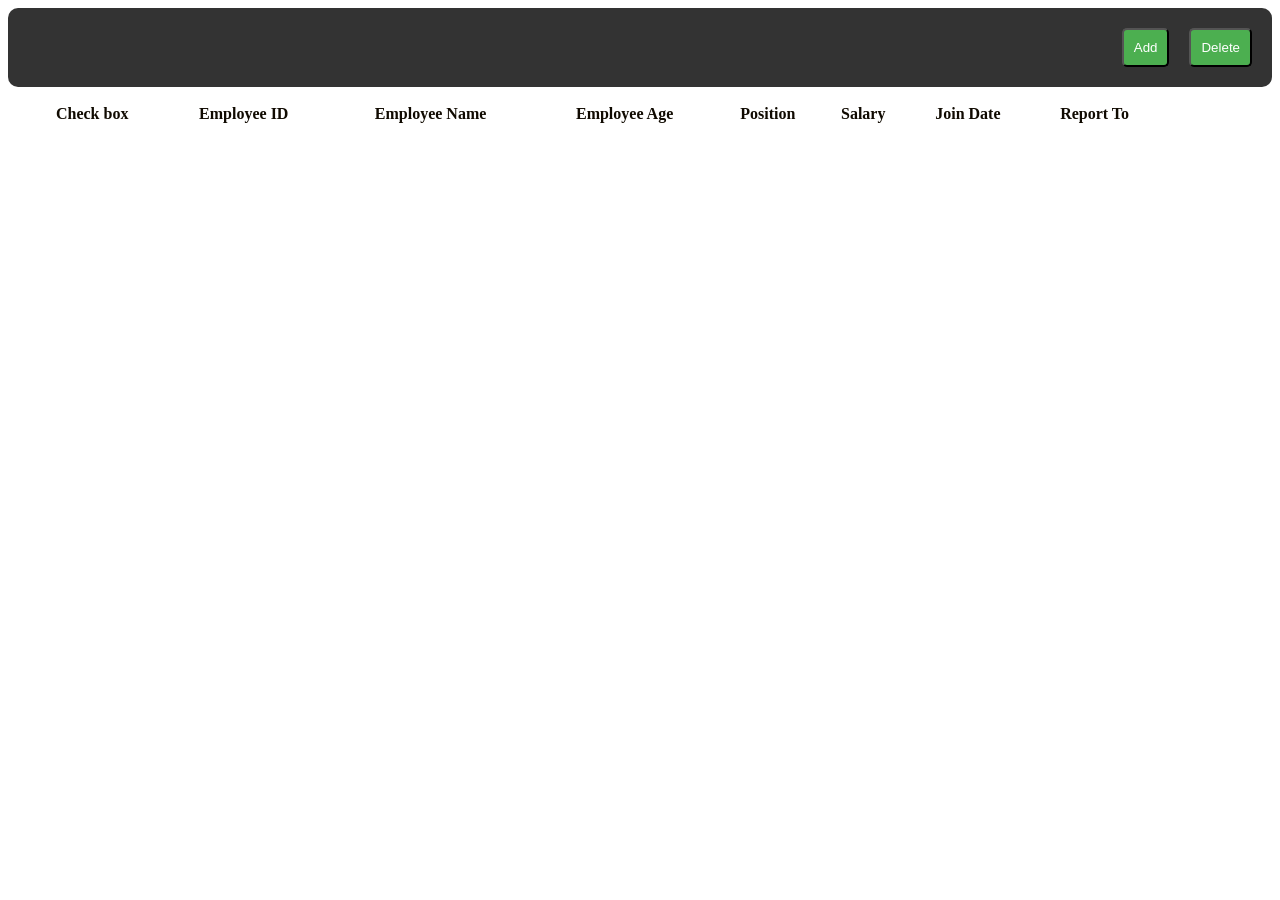
==== src/main/resources/UI/index.html @ bfc34b5a "exception handling and naming" ====
<!DOCTYPE html>
<html lang="en">

<head>
	<meta charset="UTF-8">
	<meta name="viewport" content="width=device-width, initial-scale=1.0">
	<title>Document</title>
	<link rel="stylesheet" href="style.css"> 
	<script src="app.js" defer></script>
</head>

<body>
	<header>
		<div id="nav">
			<button id="add">Add</button>
			<button id="delete">Delete</button>
		</div>
	</header>
	<main>
		<table>
			<thead>
				<tr>
					<th>Check box</th>
					<th>Employee ID</th>
					<th>Employee Name</th>
					<th>Employee Age</th>
					<th>Position</th>
					<th>Salary</th>
					<th>Join Date</th>
					<th>Report To</th>
				</tr>
			</thead>
			<tbody id="table-body"></tbody>
		</table>
	</main>
	</main>
	<footer>

	</footer>
</body>

</html>
---- src/main/resources/UI/style.css ----
#nav{
	display :flex;
	justify-content :flex-end;
	align-items:flex-end;
	align-content: flex-end;
	align-self: flex-end;
}
button{
	margin:10px;
	padding: 10px;
	border-radius: 5px;
	background-color: #4CAF50;
	color: white;
}
button:hover{
	background-color: #4f6c50;
	border-radius: 10px;
}
body{
	background-image :  url('https://www.transparenttextures.com/patterns/white-diamond.png');
}
table{
	margin: 15px;
	width: 90%;
	color:rgb(16, 10, 1);
}
header{
	padding:10px;
	background-color: #333333;
	color: white;
	border-radius: 10px;
	
}
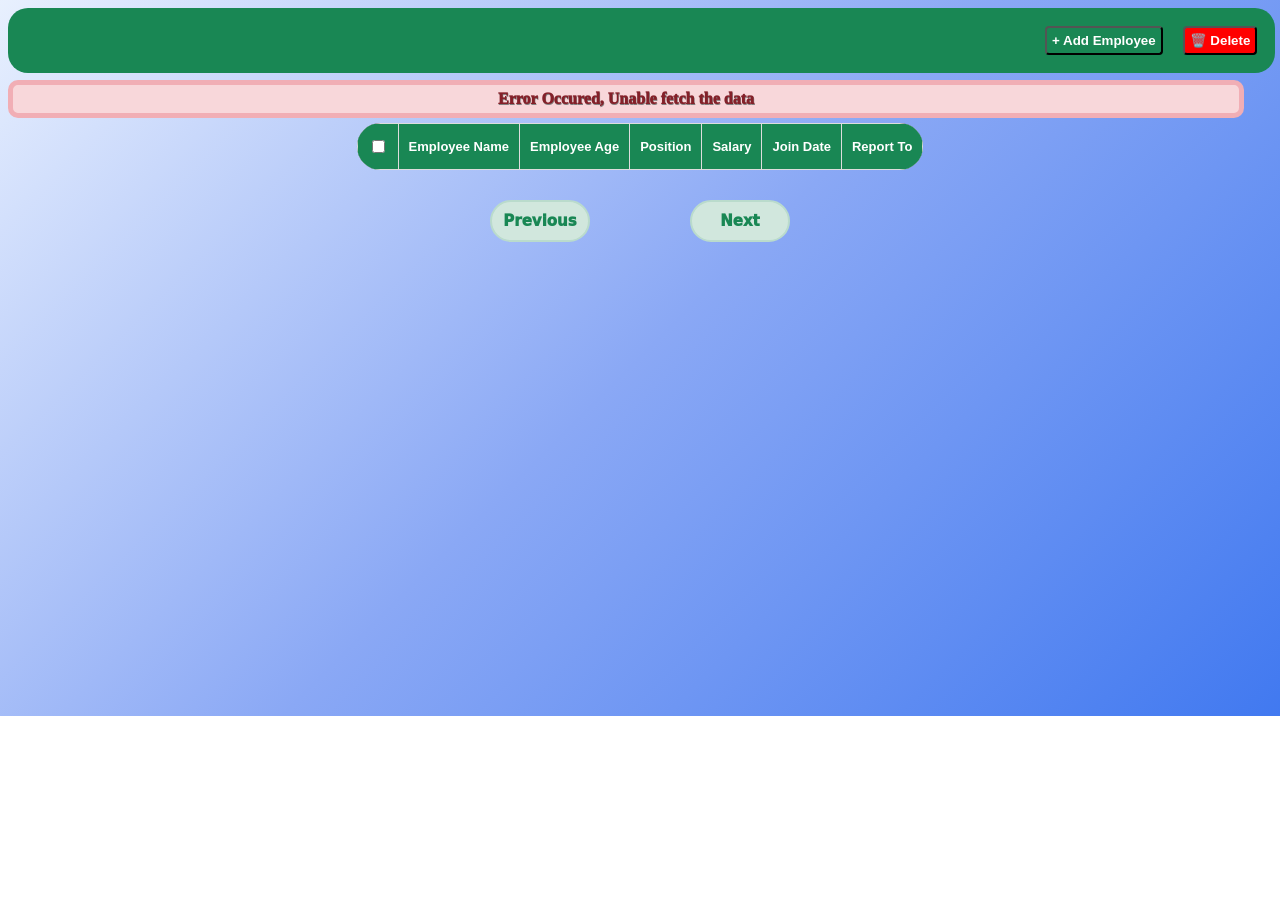
==== commit e3b5cbb1: "Fixed UI removed alerts,css added for error handling" ====
--- a/src/main/resources/UI/index.html
+++ b/src/main/resources/UI/index.html
@@ -5,34 +5,80 @@
 	<meta charset="UTF-8">
 	<meta name="viewport" content="width=device-width, initial-scale=1.0">
 	<title>Document</title>
-	<link rel="stylesheet" href="style.css"> 
+	<link rel="stylesheet" href="style.css">
 	<script src="app.js" defer></script>
 </head>
 
 <body>
 	<header>
 		<div id="nav">
-			<button id="add">Add</button>
-			<button id="delete">Delete</button>
+			<div id="logo">
+			</div>
+			<button id="add-btn">+ Add Employee</button>
+			<button id="delete-btn">🗑️ Delete</button>
 		</div>
 	</header>
 	<main>
-		<table>
-			<thead>
-				<tr>
-					<th>Check box</th>
-					<th>Employee ID</th>
-					<th>Employee Name</th>
-					<th>Employee Age</th>
-					<th>Position</th>
-					<th>Salary</th>
-					<th>Join Date</th>
-					<th>Report To</th>
-				</tr>
-			</thead>
-			<tbody id="table-body"></tbody>
-		</table>
-	</main>
+		<div class="table-wrap">
+			<table>
+				<thead>
+					<tr>
+						<th><input type="checkbox" id="all"></th>
+						<th>Employee Name</th>
+						<th>Employee Age</th>
+						<th>Position</th>
+						<th>Salary</th>
+						<th>Join Date</th>
+						<th>Report To</th>
+					</tr>
+				</thead>
+				<tbody id="table-body"></tbody>
+			</table>
+		</div>
+		<div id="pagination">
+			<Button id="prev-page">Previous</Button>
+			<div id="curr-page"></div>
+			<Button id="next-page">Next</Button>
+		</div>
+		<div id="alert">
+			<span id="alert-message"></span>
+		</div>
+		<div id="add-form">
+			<button id="cross">✖</button>
+			<form>
+				<div class="full">
+					<label for="employeeName">Name</label>
+					<input type="text" class="input-form" name="employeeName" placeholder="Raj Kar" required>
+				</div>
+
+				<div>
+					<label for="employeeAge" >Age</label>
+					<input type="number" class="input-form" name="employeeAge" placeholder="21">
+				</div>
+
+				<div>
+					<label for="position">Position</label>
+					<input type="text" class="input-form" name="position" placeholder="Software Developer">
+				</div>
+
+				<div>
+					<label for="salary">Salary</label>
+					<input type="number" class="input-form" name="salary" step="0.01" placeholder="10000.0">
+				</div>
+
+				<div>
+					<label for="joinDate">Join Date</label>
+					<input type="date" id="joinDate" class="input-form" name="joinDate" placeholder="09/09/2020">
+				</div>
+
+				<div class="full">
+					<label for="reportTo">Report To</label>
+					<input type="text" class="input-form" id="reportTo" name="reportTo">
+				</div>
+
+				<input type="submit" value="Add Employee" id="submit-btn" class="full">
+			</form>
+		</div>
 	</main>
 	<footer>
 
--- a/src/main/resources/UI/style.css
+++ b/src/main/resources/UI/style.css
@@ -1,33 +1,287 @@
-#nav{
-	display :flex;
-	justify-content :flex-end;
-	align-items:flex-end;
-	align-content: flex-end;
-	align-self: flex-end;
-}
-button{
-	margin:10px;
-	padding: 10px;
-	border-radius: 5px;
-	background-color: #4CAF50;
-	color: white;
-}
-button:hover{
-	background-color: #4f6c50;
+#nav {
+	display: flex;
+	justify-content: flex-end;
+	align-items: center;
+	align-content: center;
+	align-self: center;
+}
+
+button {
+	margin: 10px;
+	padding: 5px;
+	border-radius: 4px;
+	font-weight: 700;
+}
+
+#add-btn {
+	background: transparent;
+	color: white;
+	font-size: 700;
+}
+
+#add-btn:hover {
+	background-color: darkgreen;
+}
+
+#delete-btn {
+	color: darkblue;
+	background-color: red;
+	color: white;
+}
+
+#delete-btn:hover {
+	background-color: darkred;
+}
+
+body {
+	/* background-image: url('https://res.cloudinary.com/dh62nngtk/image/upload/v1782195611/patrick-tomasso-5hvn-2WW6rY-unsplash_rwwjul.jpg'); */
+	background: linear-gradient(135deg, #e8f0fe, #8aa8f5, rgb(65, 121, 240));
+	height: 100%;
+	background-repeat: no-repeat;
+	min-height: 700px;
+}
+
+body.blocked {
+	pointer-events: none;
+}
+
+header {
+	position: sticky;
+	width: 99%;
+	padding: 8px;
+	background: #198754;
+	border-radius: 20px;
+}
+
+#logo {
+	position: absolute;
+	right: 90%;
+	width: 60px;
+	height: 60px;
+	border-radius: 50%;
+	background-image: url("https://res.cloudinary.com/dh62nngtk/image/upload/v1782157536/logo_tx1r8m.png");
+	background-size: contain;
+	background-position: center;
+}
+
+.reportToBtn {
+	padding: 4px;
+	color: black;
+	background-color: white;
+	border: 1px solid #ccc;
+	border-radius: 12px;
+}
+
+.reportToBtn:hover {
+	background-color: #ccc;
+}
+
+
+.table-wrap {
+	display: flex;
+	justify-self: center;
+	justify-content: center;
+	justify-items: center;
+	align-items: center;
+	margin-top: 20px;
+	margin-bottom: 20px;
+
+}
+
+table {
+	font-family: Arial, Helvetica, sans-serif;
+	border-collapse: collapse;
+	background: #1a1a1a;
+	overflow: hidden;
+	border-radius: 25px;
+}
+
+td,
+th {
+	border: 1px solid #ddd;
+	text-align: center;
+	vertical-align: middle;
+	padding: 10px;
+	background: #2d3748;
+	font-size: 13px;
+	color: white;
+	font-weight: 800;
+}
+th{
+	background: #198754; 
+}
+
+
+tr {
+	background-color: #f2f2f2;
+}
+
+tr:hover {
+	background-color: wheat;
+}
+
+tr:nth-child(even) td {
+	background: #364156;
+}
+
+th {
+	padding-top: 13px;
+	padding-bottom: 13px;
+	text-align: left;
+}
+
+#pagination {
+	bottom: 10px;
+	gap: 40px;
+	display: flex;
+	flex-direction: row;
+	justify-content: center;
+	align-items: center;
+	align-self: center;
+	align-content: center;
+}
+
+#prev-page,
+#next-page {
+	display: flex;
+	justify-content: center;
+	justify-items: center;
+	align-items: center;
+	align-content: center;
+	align-self: center;
+	padding: 10px;
+
+	font-size: 15px;
+
+	background-color: #d1e7dd;
+	color: #198754;
+
+	border: 2px solid #badbcc;
+	border-radius: 50px;
+
+	font-weight: 1000;
+	width: 100px;
+	font-family: system-ui, -apple-system, BlinkMacSystemFont, 'Segoe UI', Roboto, Oxygen, Ubuntu, Cantarell, 'Open Sans', 'Helvetica Neue', sans-serif;
+}
+
+#prev-page:hover,
+#next-page:hover {
+	background-color: #198754;
+	color: greenyellow;
+}
+
+#add-form {
+	display: none;
+	flex-direction: column;
+	justify-content: center;
+	justify-self: center;
+	align-items: center;
+	align-content: center;
+	position: fixed;
+	top: 10%;
+	padding: 10px;
+
+	background: linear-gradient(135deg, #fafafa, #e8e8e8);
+	color: #333333;
+
+	border: 5px solid #2A7B9B;
+	border-radius: 20px;
+
+	font-family: 'Gill Sans', 'Gill Sans MT', Calibri, 'Trebuchet MS', sans-serif;
+	font-size: medium;
+	font-weight: 900;
+
+	width: 450px;
+	height: 450px;
+
+	z-index: 2;
+	gap: 2px;
+	pointer-events: all;/
+}
+
+#alert {
+	display: none;
+	flex-direction: column;
+	justify-content: center;
+	justify-self: center;
+	align-items: center;
+	align-content: center;
+	position: absolute;
+
+	top: 80px;
+
+	padding: 5px;
+	width: 95%;
+
+	background-color: #f8d7da;
+	color: #842029;
+	font-weight: 1000;
+	text-shadow: 0.5px 0.5px gray;
+	border: 5px solid #f1aeb5;
 	border-radius: 10px;
-}
-body{
-	background-image :  url('https://www.transparenttextures.com/patterns/white-diamond.png');
-}
-table{
-	margin: 15px;
-	width: 90%;
-	color:rgb(16, 10, 1);
-}
-header{
-	padding:10px;
-	background-color: #333333;
-	color: white;
+	z-index: 3;
+
+	pointer-events: all;
+}
+
+#alert-message {}
+
+label {
+	margin: 5px;
+	padding: 10px;
+	font-family: Verdana, Geneva, Tahoma, sans-serif;
+}
+
+.input-form {
+	padding: 5px;
+	margin: 5px;
 	border-radius: 10px;
-	
+	display: grid;
+	justify-content: center;
+	align-items: center;
+	background-color: #F5F5F5;
+	gap: 10px;
+}
+
+#submit-btn {
+	margin-top: 20px;
+	background-color: #57C785;
+	color: white;
+}
+
+#submit-btn:hover {
+	background-color: darkgreen;
+	color: wheat;
+}
+
+/* #cross-alert {
+	padding: 0px;
+	margin: 2px;
+	position: relative;
+	top: -10px;
+	left: 2px;
+
+	font-weight: 1000;
+	font-size: medium;
+
+	background-color: transparent;
+	text-shadow: none;
+	border: none;
+	font-weight: 1000;
+} */
+
+#cross {
+	padding: 5px;
+	margin: 0;
+	font-size: larger;
+	position: relative;
+	right: 200px;
+	background-color: transparent;
+	border: none;
+	font-weight: 1000;
+
+}
+
+.full {
+	width: 100%;
 }
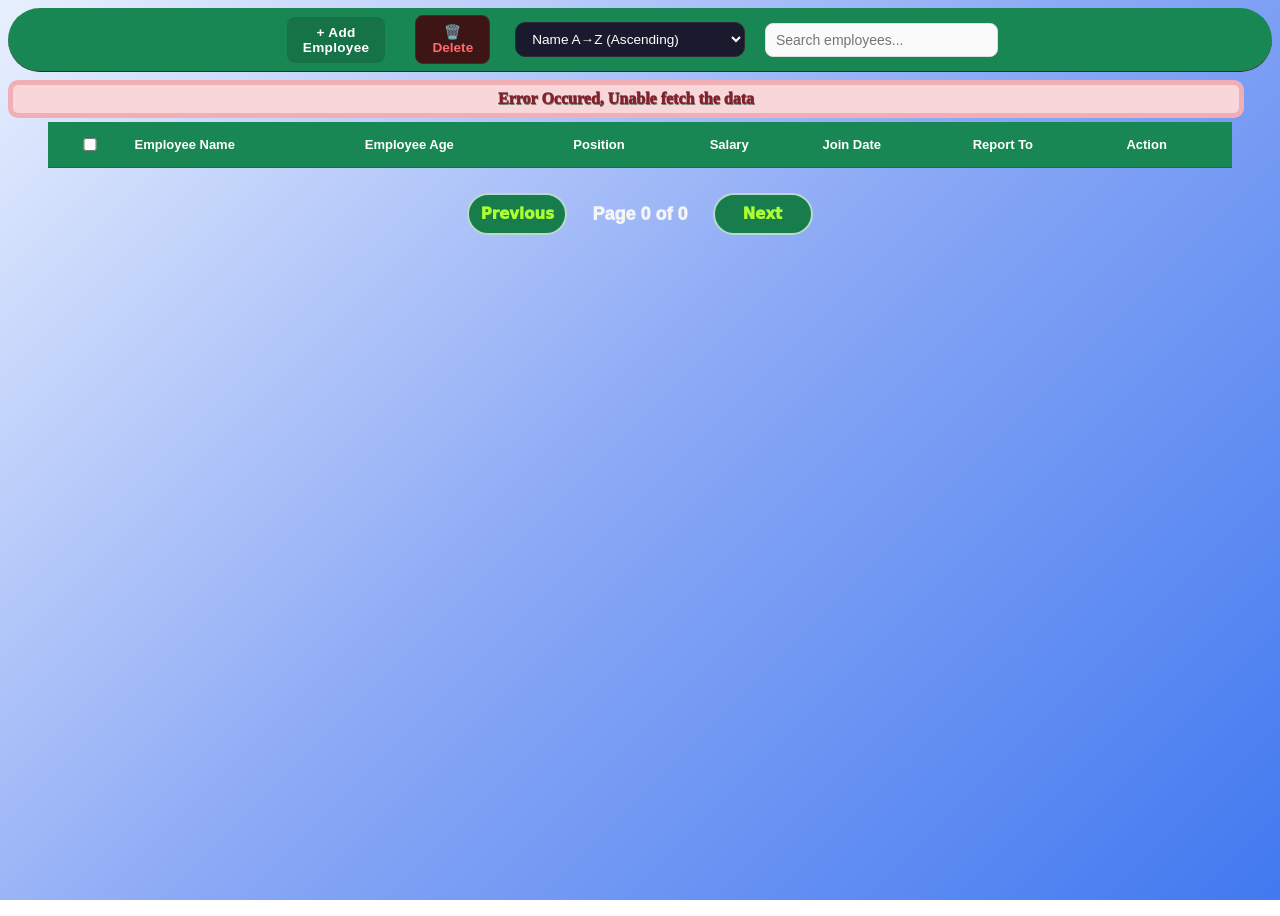
==== commit ad55807b: "position of header sticky , working edit and delete buttons for individual record, edit record has a" ====
--- a/src/main/resources/UI/index.html
+++ b/src/main/resources/UI/index.html
@@ -16,6 +16,19 @@
 			</div>
 			<button id="add-btn">+ Add Employee</button>
 			<button id="delete-btn">🗑️ Delete</button>
+			<select id="sort-select">
+				<option value="employeeName,asc">Name A→Z (Ascending)</option>
+				<option value="employeeName,desc">Name Z→A (Descending)</option>
+				<option value="joinDate,asc">Join Date (Ascending)</option>
+				<option value="joinDate,desc">Join Date (Descending)</option>
+				<option value="salary,asc">Salary (Ascending)</option>
+				<option value="salary,desc">Salary (Descending)</option>
+				<option value="age,asc">Age (Ascending)</option>
+				<option value="age,desc">Age (Descending)</option>
+				<option value="position,asc">Position (Ascending)</option>
+				<option value="position,desc">Position (Descending)</option>
+			</select>
+			<input type="text" id="search-input" placeholder="Search employees...">
 		</div>
 	</header>
 	<main>
@@ -30,6 +43,7 @@
 						<th>Salary</th>
 						<th>Join Date</th>
 						<th>Report To</th>
+						<th>Action</th>
 					</tr>
 				</thead>
 				<tbody id="table-body"></tbody>
@@ -44,39 +58,47 @@
 			<span id="alert-message"></span>
 		</div>
 		<div id="add-form">
+			<div id="employee-add">Employee Details</div>
 			<button id="cross">✖</button>
-			<form>
+			<form id="add-form-form">
 				<div class="full">
 					<label for="employeeName">Name</label>
-					<input type="text" class="input-form" name="employeeName" placeholder="Raj Kar" required>
+					<input id="employeeName" type="text" class="input-form" name="employeeName" placeholder="Raj Kar"
+						required>
 				</div>
 
 				<div>
-					<label for="employeeAge" >Age</label>
-					<input type="number" class="input-form" name="employeeAge" placeholder="21">
+					<label for="employeeAge">Age</label>
+					<input id="employeeAge" type="number" class="input-form" name="employeeAge" placeholder="21"
+						required>
 				</div>
 
 				<div>
 					<label for="position">Position</label>
-					<input type="text" class="input-form" name="position" placeholder="Software Developer">
+					<input id="position" type="text" class="input-form" name="position" placeholder="Software Developer"
+						required>
 				</div>
 
 				<div>
 					<label for="salary">Salary</label>
-					<input type="number" class="input-form" name="salary" step="0.01" placeholder="10000.0">
+					<input id="salary" type="number" class="input-form" name="salary" step="0.01" placeholder="10000.0"
+						required>
 				</div>
 
 				<div>
 					<label for="joinDate">Join Date</label>
-					<input type="date" id="joinDate" class="input-form" name="joinDate" placeholder="09/09/2020">
+					<input id="joinDate" type="date" id="joinDate" class="input-form" name="joinDate"
+						placeholder="09/09/2020">
+				</div>
+				<div>
+					<label for="reportTo">Reports To</label>
+					<select id="report-to" class="input-form">Report to
+
+					</select>
 				</div>
 
-				<div class="full">
-					<label for="reportTo">Report To</label>
-					<input type="text" class="input-form" id="reportTo" name="reportTo">
-				</div>
 
-				<input type="submit" value="Add Employee" id="submit-btn" class="full">
+				<input type="button" value="Add Employee" id="submit-btn" class="full">
 			</form>
 		</div>
 	</main>
--- a/src/main/resources/UI/style.css
+++ b/src/main/resources/UI/style.css
@@ -2,43 +2,53 @@
 	display: flex;
 	justify-content: flex-end;
 	align-items: center;
-	align-content: center;
-	align-self: center;
+	gap: 20px;
 }
 
 button {
-	margin: 10px;
 	padding: 5px;
-	border-radius: 4px;
+	border-radius: 10px;
+	margin: 5px;
 	font-weight: 700;
+	cursor: pointer;
 }
 
 #add-btn {
-	background: transparent;
-	color: white;
-	font-size: 700;
+	background-color: #157347;
+	color: white;
+	font-size: 0.85rem;
+	font-weight: 600;
+	padding: 8px 16px;
+	border-radius: 8px;
+	border: none;
+	letter-spacing: 0.3px;
 }
 
 #add-btn:hover {
-	background-color: darkgreen;
+	background-color: #176842;
 }
 
 #delete-btn {
-	color: darkblue;
-	background-color: red;
-	color: white;
+	background-color: #3d1515;
+	color: #ff6b6b;
+	font-size: 0.85rem;
+	font-weight: 600;
+	padding: 8px 16px;
+	border-radius: 8px;
+	border: 1px solid #5c2020;
+	cursor: pointer;
 }
 
 #delete-btn:hover {
-	background-color: darkred;
+	background-color: #5c2020;
+	color: white;
 }
 
 body {
-	/* background-image: url('https://res.cloudinary.com/dh62nngtk/image/upload/v1782195611/patrick-tomasso-5hvn-2WW6rY-unsplash_rwwjul.jpg'); */
 	background: linear-gradient(135deg, #e8f0fe, #8aa8f5, rgb(65, 121, 240));
-	height: 100%;
+	min-height: 100vh;
 	background-repeat: no-repeat;
-	min-height: 700px;
+	background-attachment: fixed;
 }
 
 body.blocked {
@@ -46,36 +56,62 @@
 }
 
 header {
-	position: sticky;
-	width: 99%;
-	padding: 8px;
+	top: 0;
+	width: 100%;
+	padding: 0 24px;
+	height: 64px;
 	background: #198754;
-	border-radius: 20px;
+	border-bottom: 1px solid #2d2d2d;
+	border-radius: 0;
+	display: flex;
+	align-items: center;
+	align-content: center;
+	justify-content: space-around;
+	box-sizing: border-box;
+	z-index: 10;
+	border-radius: 50px;
 }
 
 #logo {
 	position: absolute;
-	right: 90%;
-	width: 60px;
-	height: 60px;
+	left: 40px;
+	width: 45px;
+	height: 45px;
 	border-radius: 50%;
-	background-image: url("https://res.cloudinary.com/dh62nngtk/image/upload/v1782157536/logo_tx1r8m.png");
+	background-image: url("https://res.cloudinary.com/dh62nngtk/image/upload/v1782215956/emp_di7r7u.jpg");
 	background-size: contain;
 	background-position: center;
-}
-
-.reportToBtn {
+	flex-shrink: 0;
+}
+
+.reportToBtn,
+.editBtn {
 	padding: 4px;
 	color: black;
 	background-color: white;
 	border: 1px solid #ccc;
 	border-radius: 12px;
+	margin: 5px;
+}
+
+.editBtn {
+	border: none;
+	border-radius: 0px;
+	padding : 0px;
+	border:none;
+	background:none;
+}
+.editBtn:hover{
+	background: none;
 }
 
 .reportToBtn:hover {
 	background-color: #ccc;
 }
 
+.individual-delete{
+	background-color: red;
+}
 
 .table-wrap {
 	display: flex;
@@ -85,20 +121,20 @@
 	align-items: center;
 	margin-top: 20px;
 	margin-bottom: 20px;
-
+	padding: 0 40px;
+	border-radius: 25px;
 }
 
 table {
 	font-family: Arial, Helvetica, sans-serif;
 	border-collapse: collapse;
 	background: #1a1a1a;
-	overflow: hidden;
-	border-radius: 25px;
+	width: 100%;
 }
 
 td,
 th {
-	border: 1px solid #ddd;
+	border-bottom: 1px solid #3d4f6b;
 	text-align: center;
 	vertical-align: middle;
 	padding: 10px;
@@ -107,32 +143,28 @@
 	color: white;
 	font-weight: 800;
 }
-th{
-	background: #198754; 
-}
-
-
-tr {
-	background-color: #f2f2f2;
-}
-
-tr:hover {
-	background-color: wheat;
-}
-
-tr:nth-child(even) td {
-	background: #364156;
-}
 
 th {
+	position: sticky;
+	top: 0;
+	background: #198754;
 	padding-top: 13px;
 	padding-bottom: 13px;
 	text-align: left;
 }
 
+tr:nth-child(even) td {
+	background: #364156;
+}
+
+tr:hover td {
+	background: #4a5f7a;
+	overflow:hidden;
+}
+
 #pagination {
 	bottom: 10px;
-	gap: 40px;
+	gap: 20px;
 	display: flex;
 	flex-direction: row;
 	justify-content: center;
@@ -150,15 +182,11 @@
 	align-content: center;
 	align-self: center;
 	padding: 10px;
-
 	font-size: 15px;
-
 	background-color: #d1e7dd;
 	color: #198754;
-
 	border: 2px solid #badbcc;
 	border-radius: 50px;
-
 	font-weight: 1000;
 	width: 100px;
 	font-family: system-ui, -apple-system, BlinkMacSystemFont, 'Segoe UI', Roboto, Oxygen, Ubuntu, Cantarell, 'Open Sans', 'Helvetica Neue', sans-serif;
@@ -170,6 +198,20 @@
 	color: greenyellow;
 }
 
+#curr-page {
+	font-weight: 1000;
+	font-size: large;
+	font-family: sans-serif;
+	color: whitesmoke;
+}
+
+#prev-page:disabled,
+#next-page:disabled {
+	background-color: #177d4d;
+	color: greenyellow;
+	pointer-events: none;
+}
+
 #add-form {
 	display: none;
 	flex-direction: column;
@@ -178,25 +220,29 @@
 	align-items: center;
 	align-content: center;
 	position: fixed;
-	top: 10%;
-	padding: 10px;
-
+	top: 60%;
+	left: 50%;
+	transform: translate(-50%, -50%);
+	padding: 10px;
 	background: linear-gradient(135deg, #fafafa, #e8e8e8);
 	color: #333333;
-
 	border: 5px solid #2A7B9B;
 	border-radius: 20px;
-
 	font-family: 'Gill Sans', 'Gill Sans MT', Calibri, 'Trebuchet MS', sans-serif;
 	font-size: medium;
 	font-weight: 900;
-
-	width: 450px;
-	height: 450px;
-
+	width: 550px;
+	height: auto;
+	max-height: 90vh;
+	overflow-y: auto;
 	z-index: 2;
 	gap: 2px;
-	pointer-events: all;/
+	pointer-events: all;
+}
+
+#employee-add {
+	width: auto;
+	height: auto;
 }
 
 #alert {
@@ -207,12 +253,9 @@
 	align-items: center;
 	align-content: center;
 	position: absolute;
-
 	top: 80px;
-
 	padding: 5px;
 	width: 95%;
-
 	background-color: #f8d7da;
 	color: #842029;
 	font-weight: 1000;
@@ -220,7 +263,6 @@
 	border: 5px solid #f1aeb5;
 	border-radius: 10px;
 	z-index: 3;
-
 	pointer-events: all;
 }
 
@@ -239,49 +281,118 @@
 	display: grid;
 	justify-content: center;
 	align-items: center;
+	align-content: center;
 	background-color: #F5F5F5;
 	gap: 10px;
 }
 
 #submit-btn {
-	margin-top: 20px;
+	display: block;
+	width: 100%;
+	margin-top: 10px;
 	background-color: #57C785;
 	color: white;
-}
+	grid-column: 1 / -1;
+}
+
 
 #submit-btn:hover {
 	background-color: darkgreen;
 	color: wheat;
 }
-
-/* #cross-alert {
-	padding: 0px;
-	margin: 2px;
-	position: relative;
-	top: -10px;
-	left: 2px;
-
-	font-weight: 1000;
-	font-size: medium;
-
-	background-color: transparent;
-	text-shadow: none;
-	border: none;
-	font-weight: 1000;
-} */
 
 #cross {
 	padding: 5px;
 	margin: 0;
 	font-size: larger;
 	position: relative;
-	right: 200px;
+	left: 250px;
+	top: -30px;
 	background-color: transparent;
 	border: none;
 	font-weight: 1000;
-
 }
 
 .full {
 	width: 100%;
+}
+
+#sort-select {
+	background-color: #1a1a2e;
+	color: white;
+	border: 1px solid #2d2d2d;
+	border-radius: 10px;
+	padding: 8px 12px;
+	font-size: 0.85rem;
+	cursor: pointer;
+}
+
+#sort-select:hover {
+	border-color: #198754;
+}
+
+
+form {
+	background: #fff;
+	border: 1px solid #e0e0e0;
+	border-radius: 12px;
+	padding: 1.5rem;
+	width: 100%;
+	max-width: 480px;
+	display: grid;
+	grid-template-columns: 1fr 1fr;
+	gap: 1rem;
+}
+
+label {
+	display: fixed;
+	font-size: 13px;
+	color: #666;
+	margin-bottom: 4px;
+}
+
+input {
+	width: 100%;
+	padding: 8px 10px;
+	font-size: 14px;
+	border: 1px solid #ddd;
+	border-radius: 8px;
+	background: #fafafa;
+	outline: none;
+	transition: border-color 0.15s;
+}
+
+select {
+	width: 100%;
+	padding: 0 12px;
+	font-size: 14px;
+	box-sizing: border-box;
+}
+
+input:focus {
+	border-color: #999;
+	background: #fff;
+}
+
+label[for="employeeName"],
+input#employeeName,
+label[for="reportTo"],
+input#reportTo,
+input[type="submit"] {
+	grid-column: 1 / -1;
+}
+
+input[type="submit"] {
+	background: #111;
+	color: #fff;
+	border: none;
+	cursor: pointer;
+	font-weight: 500;
+	padding: 10px;
+	border-radius: 8px;
+	margin-top: 0.5rem;
+}
+
+input[type="submit"]:hover {
+	opacity: 0.85;
 }
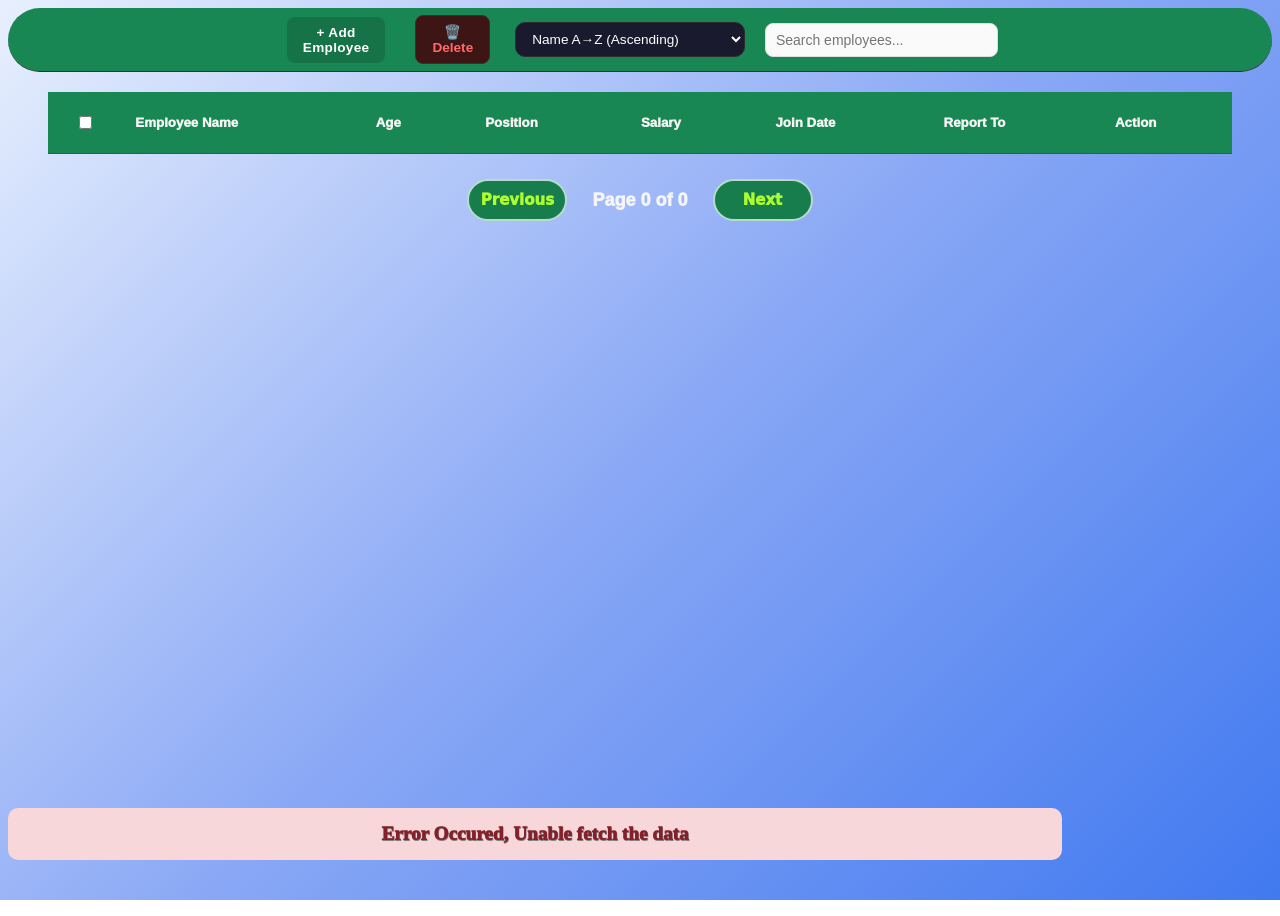
==== commit a2378b87: "added shake feature when error occurred" ====
--- a/src/main/resources/UI/index.html
+++ b/src/main/resources/UI/index.html
@@ -37,13 +37,13 @@
 				<thead>
 					<tr>
 						<th><input type="checkbox" id="all"></th>
-						<th>Employee Name</th>
-						<th>Employee Age</th>
-						<th>Position</th>
-						<th>Salary</th>
-						<th>Join Date</th>
-						<th>Report To</th>
-						<th>Action</th>
+						<th><button id="head-name" value="employeeName">Employee Name</button></th>
+						<th><button id="head-age" value="employeeAge">Age</button></th>
+						<th><button id="head-position" value="position">Position</button></th>
+						<th><button id="head-salary" value="salary">Salary</button></th>
+						<th><button id="head-joinDate" value="joinDate">Join Date</button></th>
+						<th><button id="head-reportTo" value="reportTo">Report To</button></th>
+						<th><button>Action</button></th>
 					</tr>
 				</thead>
 				<tbody id="table-body"></tbody>
@@ -57,8 +57,12 @@
 		<div id="alert">
 			<span id="alert-message"></span>
 		</div>
+		<div id="take-input">
+			<span id="take-input-message"></span>
+		</div>
 		<div id="add-form">
 			<div id="employee-add">Employee Details</div>
+			<button id="random-btn">Random Data</button>
 			<button id="cross">✖</button>
 			<form id="add-form-form">
 				<div class="full">
--- a/src/main/resources/UI/style.css
+++ b/src/main/resources/UI/style.css
@@ -3,13 +3,31 @@
 	justify-content: flex-end;
 	align-items: center;
 	gap: 20px;
+}
+
+body {
+	background: linear-gradient(135deg, #e8f0fe, #8aa8f5, rgb(65, 121, 240));
+	min-height: 100vh;
+	background-repeat: no-repeat;
+	background-attachment: fixed;
+}
+
+body.blocked {
+	pointer-events: none;
+}
+
+.shake {
+    animation: shake 0.5s;
 }
 
 button {
 	padding: 5px;
 	border-radius: 10px;
 	margin: 5px;
-	font-weight: 700;
+	font-weight: 1000;
+	background: none;
+	color: whitesmoke;
+	border: none;
 	cursor: pointer;
 }
 
@@ -42,17 +60,6 @@
 #delete-btn:hover {
 	background-color: #5c2020;
 	color: white;
-}
-
-body {
-	background: linear-gradient(135deg, #e8f0fe, #8aa8f5, rgb(65, 121, 240));
-	min-height: 100vh;
-	background-repeat: no-repeat;
-	background-attachment: fixed;
-}
-
-body.blocked {
-	pointer-events: none;
 }
 
 header {
@@ -97,11 +104,12 @@
 .editBtn {
 	border: none;
 	border-radius: 0px;
-	padding : 0px;
-	border:none;
-	background:none;
-}
-.editBtn:hover{
+	padding: 0px;
+	border: none;
+	background: none;
+}
+
+.editBtn:hover {
 	background: none;
 }
 
@@ -109,8 +117,9 @@
 	background-color: #ccc;
 }
 
-.individual-delete{
-	background-color: red;
+.individual-delete {
+	background: none;
+	border: none;
 }
 
 .table-wrap {
@@ -159,7 +168,7 @@
 
 tr:hover td {
 	background: #4a5f7a;
-	overflow:hidden;
+	overflow: hidden;
 }
 
 #pagination {
@@ -220,7 +229,7 @@
 	align-items: center;
 	align-content: center;
 	position: fixed;
-	top: 60%;
+	top: 50%;
 	left: 50%;
 	transform: translate(-50%, -50%);
 	padding: 10px;
@@ -253,20 +262,52 @@
 	align-items: center;
 	align-content: center;
 	position: absolute;
-	top: 80px;
-	padding: 5px;
-	width: 95%;
-	background-color: #f8d7da;
-	color: #842029;
-	font-weight: 1000;
+	bottom: 40px;
+	padding: 15px;
+	width: 80%;
+	font-weight: 1000;
+	font-size: larger;
 	text-shadow: 0.5px 0.5px gray;
-	border: 5px solid #f1aeb5;
 	border-radius: 10px;
 	z-index: 3;
 	pointer-events: all;
 }
 
 #alert-message {}
+
+#random-btn {
+	position: absolute;
+	top: 35px;
+	padding: 6px 12px;
+	background-color: #f0f0f0;
+	color: #333;
+	border: 1px solid #ccc;
+	border-radius: 8px;
+	font-size: 12px;
+	font-weight: 600;
+	cursor: pointer;
+}
+
+#random-btn:hover {
+	background-color: #198754;
+	color: white;
+	border-color: #198754;
+}
+
+
+#take-input {
+	display: none;
+	justify-content: center;
+	align-items: center;
+	align-content: center;
+	position: absolute;
+	height: 500px;
+	width: 500px;
+	top: 50%;
+	background-color: white;
+	font-size: larger;
+	font-weight: 1000;
+}
 
 label {
 	margin: 5px;
@@ -304,6 +345,7 @@
 #cross {
 	padding: 5px;
 	margin: 0;
+	color: black;
 	font-size: larger;
 	position: relative;
 	left: 250px;
@@ -395,4 +437,27 @@
 
 input[type="submit"]:hover {
 	opacity: 0.85;
+}
+
+@keyframes shake {
+
+	0%,
+	100% {
+		transform: translateX(0);
+	}
+
+	10%,
+	30%,
+	50%,
+	70%,
+	90% {
+		transform: translateX(-8px);
+	}
+
+	20%,
+	40%,
+	60%,
+	80% {
+		transform: translateX(8px);
+	}
 }
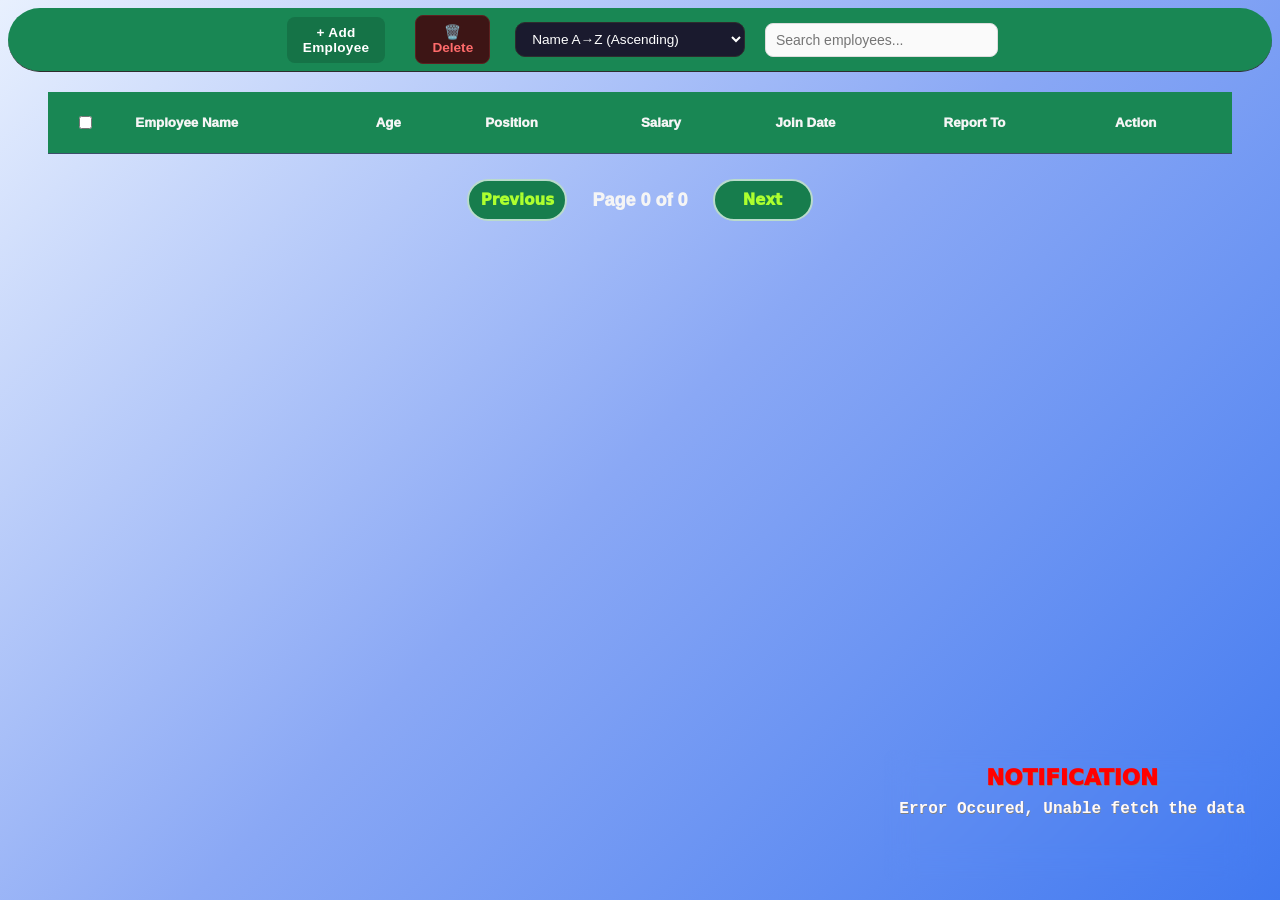
==== commit efa65a6f: "code structure fixed along with notification and alert proper display in both form and table UI with" ====
--- a/src/main/resources/UI/index.html
+++ b/src/main/resources/UI/index.html
@@ -54,8 +54,9 @@
 			<div id="curr-page"></div>
 			<Button id="next-page">Next</Button>
 		</div>
-		<div id="alert">
-			<span id="alert-message"></span>
+		<div class="alert">
+			<div class="alert-heading">NOTIFICATION</div>
+			<span class="alert-message"></span>
 		</div>
 		<div id="take-input">
 			<span id="take-input-message"></span>
@@ -101,9 +102,12 @@
 					</select>
 				</div>
 
+				<input type="button" value="Add Employee" id="submit-btn" class="full">
 
-				<input type="button" value="Add Employee" id="submit-btn" class="full">
 			</form>
+			<div class="alert-form">
+				<span class="alert-form-message"></span>
+			</div>
 		</div>
 	</main>
 	<footer>
--- a/src/main/resources/UI/style.css
+++ b/src/main/resources/UI/style.css
@@ -17,7 +17,13 @@
 }
 
 .shake {
-    animation: shake 0.5s;
+    animation: shake 0.5s ease-in-out;
+	z-index: 6;
+}
+
+.shake-body{
+	animation: shake-body 0.5s ease-in-out;
+	z-index: 6;
 }
 
 button {
@@ -235,13 +241,14 @@
 	padding: 10px;
 	background: linear-gradient(135deg, #fafafa, #e8e8e8);
 	color: #333333;
-	border: 5px solid #2A7B9B;
+	border: 5px solid #176842;
 	border-radius: 20px;
 	font-family: 'Gill Sans', 'Gill Sans MT', Calibri, 'Trebuchet MS', sans-serif;
 	font-size: medium;
 	font-weight: 900;
 	width: 550px;
 	height: auto;
+	height:450px	;
 	max-height: 90vh;
 	overflow-y: auto;
 	z-index: 2;
@@ -254,30 +261,72 @@
 	height: auto;
 }
 
-#alert {
+.alert {
 	display: none;
 	flex-direction: column;
-	justify-content: center;
-	justify-self: center;
-	align-items: center;
-	align-content: center;
-	position: absolute;
-	bottom: 40px;
+	justify-content:flex-start;
+	justify-self: flex-start;
+	align-items: center;
+	align-content: center;
+	position:fixed;
+	bottom:20px;
+	right:20px;
 	padding: 15px;
-	width: 80%;
-	font-weight: 1000;
-	font-size: larger;
+	min-width:200px;
+	min-height: 100px;
+	height:auto;
+	width:auto;
+	backdrop-filter: blur(15px);
+	color:snow;
+	font-weight: 900;
+	font-size: large;
 	text-shadow: 0.5px 0.5px gray;
 	border-radius: 10px;
 	z-index: 3;
 	pointer-events: all;
-}
-
-#alert-message {}
+	font-family: serif;
+	gap:10px;
+}
+
+
+.alert-heading{
+	position: relative;
+	/* top:-50px; */
+	color:yellowgreen;
+	/* color:red; */
+	text-decoration: px underline #176842;
+	font-size: larger;
+	font-weight: 1000;
+	font-family: system-ui, -apple-system, BlinkMacSystemFont, 'Segoe UI', Roboto, Oxygen, Ubuntu, Cantarell, 'Open Sans', 'Helvetica Neue', sans-serif;
+}
+
+.alert-message{
+	font-family: monospace;
+}
+
+.alert-form {
+	display: none;
+	flex-direction: column;
+	justify-content: center;
+	justify-self: center;
+	align-items: center;
+	align-content: center;
+	position: absolute;
+	top: 100px;
+	padding: 5px;
+	width: 80%;
+	height: auto;
+	font-weight: 500;
+	font-size: medium;
+	text-shadow: 0.5px 0.5px gray;
+	border-radius: 10px;
+	z-index: 3;
+	pointer-events: all;
+}
+
+.alert-form-message{}
 
 #random-btn {
-	position: absolute;
-	top: 35px;
 	padding: 6px 12px;
 	background-color: #f0f0f0;
 	color: #333;
@@ -349,10 +398,13 @@
 	font-size: larger;
 	position: relative;
 	left: 250px;
-	top: -30px;
+	top: -80px;
 	background-color: transparent;
 	border: none;
 	font-weight: 1000;
+}
+#cross:hover{
+	text-shadow: 2px 1px gray;
 }
 
 .full {
@@ -440,24 +492,21 @@
 }
 
 @keyframes shake {
-
-	0%,
-	100% {
-		transform: translateX(0);
-	}
-
-	10%,
-	30%,
-	50%,
-	70%,
-	90% {
-		transform: translateX(-8px);
-	}
-
-	20%,
-	40%,
-	60%,
-	80% {
-		transform: translateX(8px);
-	}
+    0%,100% {
+        transform: translate(-50%, -50%) translateX(0);
+    }
+
+    10%,30%,50%,70%,90% {
+        transform: translate(-50%, -50%) translateX(-2px);
+    }
+
+    20%,40%,60%,80% {
+        transform: translate(-50%, -50%) translateX(2px);
+    }
+}
+
+@keyframes shake-body {
+  0%, 100% { transform: translateX(0); }
+  10%, 30%, 50%, 70%, 90% { transform: translateX(-3px); }
+  20%, 40%, 60%, 80% { transform: translateX(3px); }
 }
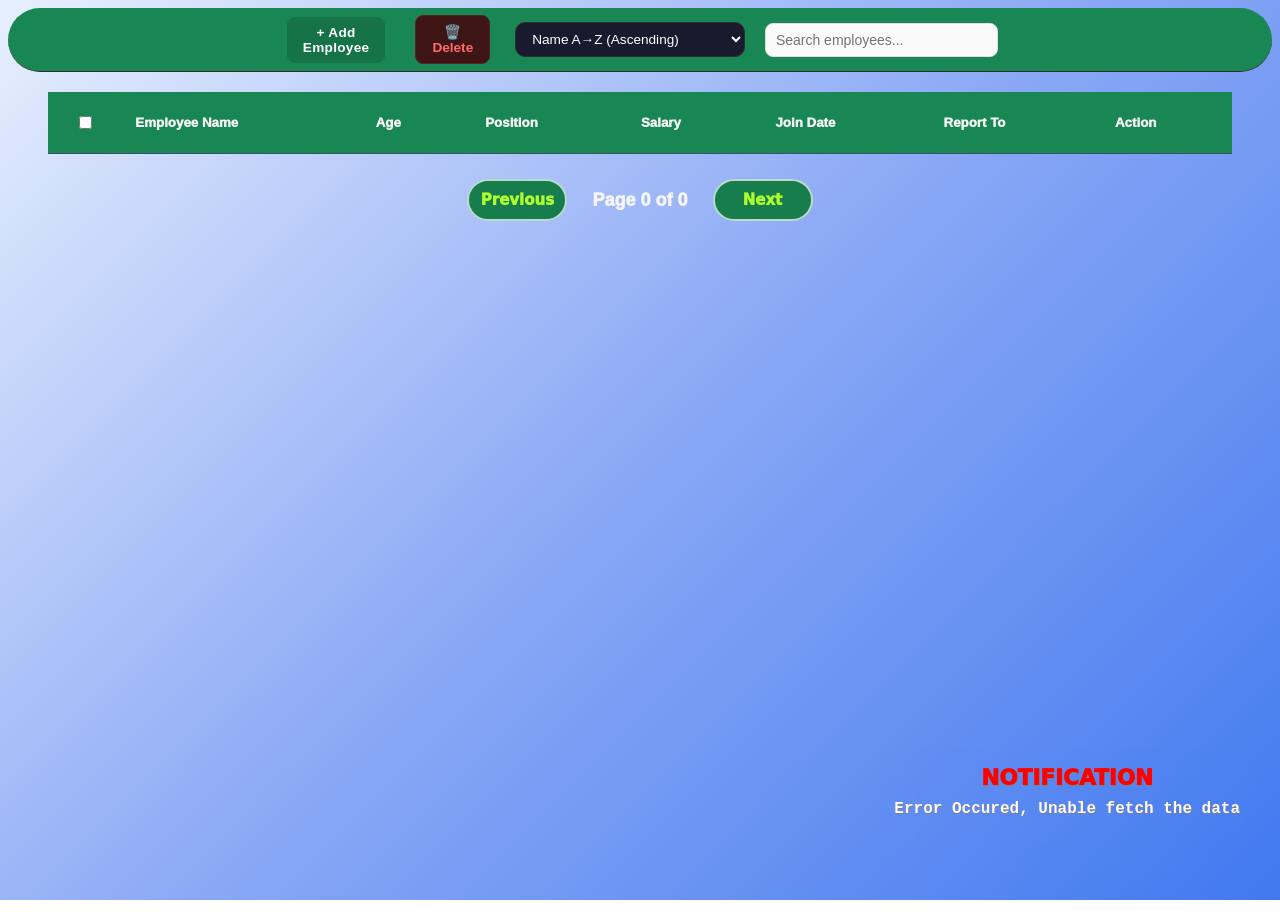
==== commit 254d7cb3: "fixed multiple delete" ====
--- a/src/main/resources/UI/index.html
+++ b/src/main/resources/UI/index.html
@@ -59,7 +59,13 @@
 			<span class="alert-message"></span>
 		</div>
 		<div id="take-input">
-			<span id="take-input-message"></span>
+			<div id="input-heading">Some records could not be deleted — they are referenced by other employees.
+			</div>
+			<div id="input-subheading">Do you want to delete the remaining records?</div>
+			<div id="input-buttons">
+				<button id="yes">Yes</button>
+				<button id="no">No</button>
+			</div>
 		</div>
 		<div id="add-form">
 			<div id="employee-add">Employee Details</div>
--- a/src/main/resources/UI/style.css
+++ b/src/main/resources/UI/style.css
@@ -17,11 +17,11 @@
 }
 
 .shake {
-    animation: shake 0.5s ease-in-out;
+	animation: shake 0.5s ease-in-out;
 	z-index: 6;
 }
 
-.shake-body{
+.shake-body {
 	animation: shake-body 0.5s ease-in-out;
 	z-index: 6;
 }
@@ -248,7 +248,7 @@
 	font-weight: 900;
 	width: 550px;
 	height: auto;
-	height:450px	;
+	height: 450px;
 	max-height: 90vh;
 	overflow-y: auto;
 	z-index: 2;
@@ -264,20 +264,20 @@
 .alert {
 	display: none;
 	flex-direction: column;
-	justify-content:flex-start;
+	justify-content: flex-start;
 	justify-self: flex-start;
 	align-items: center;
 	align-content: center;
-	position:fixed;
-	bottom:20px;
-	right:20px;
+	position: fixed;
+	bottom: 20px;
+	right: 25px;
 	padding: 15px;
-	min-width:200px;
+	min-width: 200px;
 	min-height: 100px;
-	height:auto;
-	width:auto;
+	height: auto;
+	width: auto;
 	backdrop-filter: blur(15px);
-	color:snow;
+	color: snow;
 	font-weight: 900;
 	font-size: large;
 	text-shadow: 0.5px 0.5px gray;
@@ -285,14 +285,14 @@
 	z-index: 3;
 	pointer-events: all;
 	font-family: serif;
-	gap:10px;
-}
-
-
-.alert-heading{
+	gap: 10px;
+}
+
+
+.alert-heading {
 	position: relative;
 	/* top:-50px; */
-	color:yellowgreen;
+	color: yellowgreen;
 	/* color:red; */
 	text-decoration: px underline #176842;
 	font-size: larger;
@@ -300,7 +300,7 @@
 	font-family: system-ui, -apple-system, BlinkMacSystemFont, 'Segoe UI', Roboto, Oxygen, Ubuntu, Cantarell, 'Open Sans', 'Helvetica Neue', sans-serif;
 }
 
-.alert-message{
+.alert-message {
 	font-family: monospace;
 }
 
@@ -324,7 +324,7 @@
 	pointer-events: all;
 }
 
-.alert-form-message{}
+.alert-form-message {}
 
 #random-btn {
 	padding: 6px 12px;
@@ -346,17 +346,91 @@
 
 #take-input {
 	display: none;
+	flex-direction: column;
+	justify-content: flex-start;
+	align-items: center;
+	align-content: center;
+	position: fixed;
+	top: 50%;
+	left: 50%;
+	transform: translate(-50%, -50%);
+	gap: 30px;
+	background-color: #2d3748;
+	color: white;
+	padding: 20px;
+	height: 250px;
+	width: 600px;
+
+	font-size: larger;
+	font-weight: 700;
+	z-index: 4;
+	border-radius: 30px;
+	border: 2px solid #198754;
+
+	pointer-events: all;
+
+}
+
+#input-heading {
+	width: 100%;
+	color: snow;
+	font-family: cursive;
+	font-size: medium;
+	font-weight: 500;
+	text-decoration: 2px solid underline #ccc;
+}
+
+#input-subheading {
+	color: snow;
+	font-size: large;
+	position: relative;
+	font-family: cursive;
+	font-weight: 700;
+}
+
+#input-heading:hover,#input-subheading:hover{
+	color:wheat;
+	cursor: pointer;
+}
+
+#yes,
+#no {
+	padding: 10px;
+}
+
+#input-buttons {
+	display: flex;
+	flex-direction: row;
+	gap: 20px;
+	padding-top: 20px;
 	justify-content: center;
 	align-items: center;
-	align-content: center;
-	position: absolute;
-	height: 500px;
-	width: 500px;
-	top: 50%;
-	background-color: white;
-	font-size: larger;
-	font-weight: 1000;
-}
+	width: 100%;
+}
+
+#yes {
+	padding: 10px 30px;
+	background-color: #198754;
+	border-radius: 10px;
+	border: 5px groove #176842;
+}
+
+#no {
+	padding: 10px 30px;
+	background-color: rgb(163, 68, 52);
+	border-radius: 10px;
+	border: 5px groove rgb(126, 55, 42);
+}
+
+#yes:hover {
+	background-color: #145135;
+}
+
+#no:hover {
+	background-color: rgb(86, 37, 29);
+	;
+}
+
 
 label {
 	margin: 5px;
@@ -403,7 +477,8 @@
 	border: none;
 	font-weight: 1000;
 }
-#cross:hover{
+
+#cross:hover {
 	text-shadow: 2px 1px gray;
 }
 
@@ -492,21 +567,47 @@
 }
 
 @keyframes shake {
-    0%,100% {
-        transform: translate(-50%, -50%) translateX(0);
-    }
-
-    10%,30%,50%,70%,90% {
-        transform: translate(-50%, -50%) translateX(-2px);
-    }
-
-    20%,40%,60%,80% {
-        transform: translate(-50%, -50%) translateX(2px);
-    }
+
+	0%,
+	100% {
+		transform: translate(-50%, -50%) translateX(0);
+	}
+
+	10%,
+	30%,
+	50%,
+	70%,
+	90% {
+		transform: translate(-50%, -50%) translateX(-2px);
+	}
+
+	20%,
+	40%,
+	60%,
+	80% {
+		transform: translate(-50%, -50%) translateX(2px);
+	}
 }
 
 @keyframes shake-body {
-  0%, 100% { transform: translateX(0); }
-  10%, 30%, 50%, 70%, 90% { transform: translateX(-3px); }
-  20%, 40%, 60%, 80% { transform: translateX(3px); }
+
+	0%,
+	100% {
+		transform: translateX(0);
+	}
+
+	10%,
+	30%,
+	50%,
+	70%,
+	90% {
+		transform: translateX(-3px);
+	}
+
+	20%,
+	40%,
+	60%,
+	80% {
+		transform: translateX(3px);
+	}
 }
